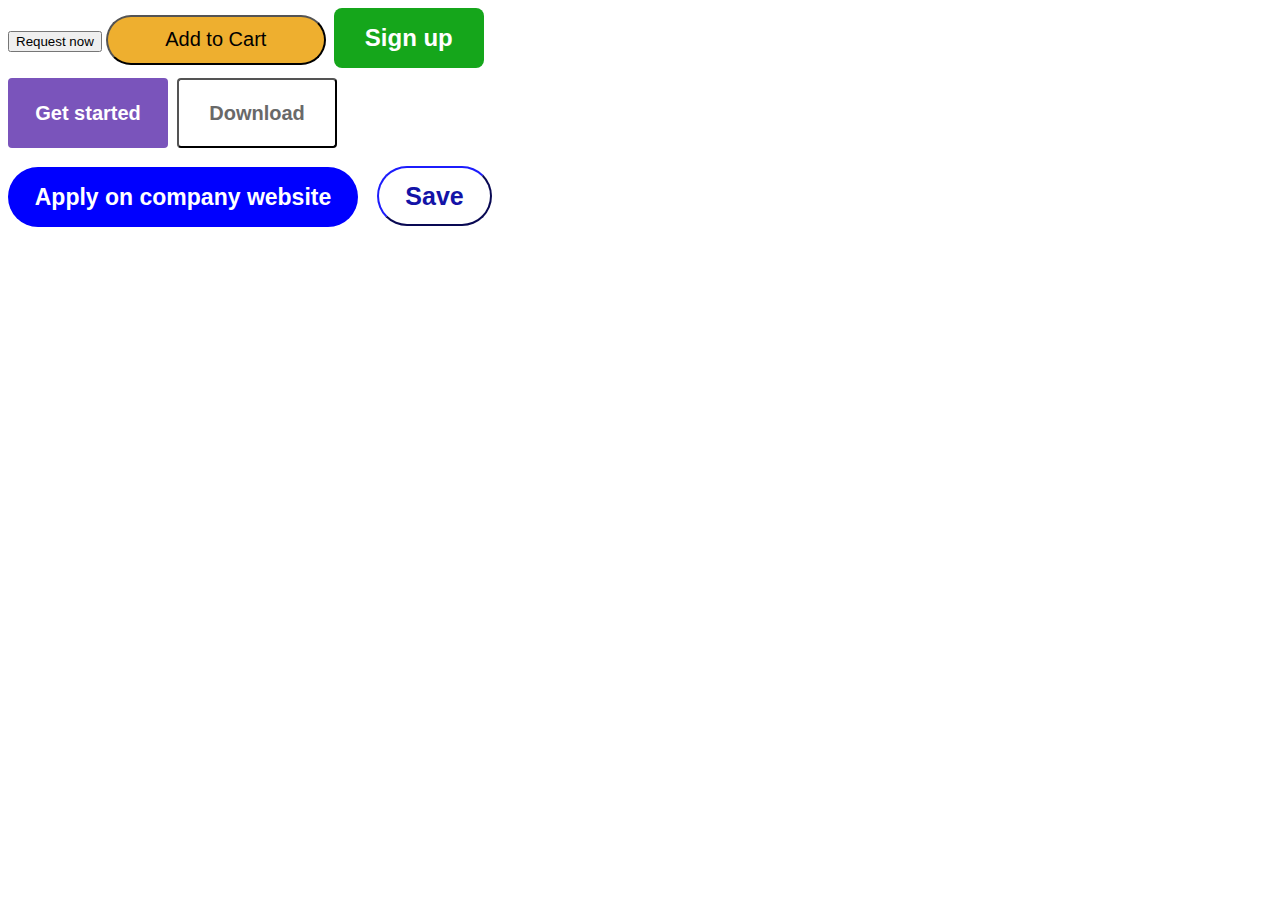
==== 3rdlesson.html @ ae086ce4 "init commit" ====
<!DOCTYPE html>
<html>
<head>
    <title></title>
    <link rel="stylesheet" href="3rdlesson.css" />
</head>
<body>
    <button class="uber-request-button">
        Request now
    </button>

    <button class="Amazon-add-button">
        Add to Cart
    </button>

    <button class="Github-signup-button">
        Sign up
    </button>
    <br />

    <button class="Bootstrap-getStarted-Button">
        Get started
    </button>

    <button class="bootstrap-download-button">
        Download
    </button>

    <br />
    <button class="linkedin-apply-button">
        Apply on company website
    </button>

    <button class="link-save-button">
        Save
    </button>
</body>
</html>
---- 3rdlesson.css ----
<style >
.uber-request-button {
    background-color: black;
    color: white;
    height: 50px;
    width: 140px;
    cursor: pointer;
    font-weight: bold;
    font-size: 16px;
    transition: opacity 1s;
    margin-right: 4px;
}

.uber-request-button:hover {
    opacity: 0.7;
}

.Amazon-add-button {
    background-color: rgb(238 175 47);
    color: black;
    height: 50px;
    width: 220px;
    border-radius: 25px;
    font-size: 20px;
    transition: background-color 1.5s;
}

    .Amazon-add-button:hover {
        background-color: rgb(186 98 14);
    }

.Github-signup-button {
    background-color: rgb(21 166 27);
    height: 60px;
    width: 150px;
    color: white;
    border-radius: 8px;
    border: none;
    font-weight: bold;
    font-size: 24px;
    margin-left: 4px;
}

    .Github-signup-button:hover {
        box-shadow: 5px 5px 10px rgba(0,0,0,0.15)
    }

.Bootstrap-getStarted-Button {
    background-color: rgb(122 84 187);
    height: 70px;
    width: 160px;
    color: white;
    font-weight: bold;
    font-size: 20px;
    margin-top: 10px;
    border: none;
    border-radius: 4px;
    cursor: pointer;
    transition: background-color 3s;
}

    .Bootstrap-getStarted-Button:hover {
        background-color: rgb(90 57 148)
    }

.bootstrap-download-button {
    background-color: white;
    height: 70px;
    width: 160px;
    color: dimgray;
    font-weight: bold;
    font-size: 20px;
    margin-top: 10px;
    border-radius: 4px;
    cursor: pointer;
    transition: background-color 1.5s;
    border-width: 2px;
    margin-left: 5px;
}

    .bootstrap-download-button:hover {
        background-color: dimgray;
        color: white;
    }

.linkedin-apply-button {
    background-color: blue;
    height: 60px;
    width: 350px;
    border: none;
    border-radius: 30px;
    margin-top: 19px;
    color: white;
    font-weight: bold;
    font-size: 23px;
    transition: background-color 1.5s;
    cursor: pointer;
}

    .linkedin-apply-button:hover {
        background-color: #1313a7;
    }

.link-save-button {
    background-color: white;
    color: #1313a7;
    height: 60px;
    width: 115px;
    border-radius: 30px;
    font-size: 25px;
    font-weight: bold;
    margin-left: 15px;
    border-color: #1313a7;
    transition: background-color 1.5s, border-width 1.5s;
    cursor: pointer;
}

    .link-save-button:hover {
        border-width: 3px;
        background-color: rgb(177 237 229);
    }

</style >
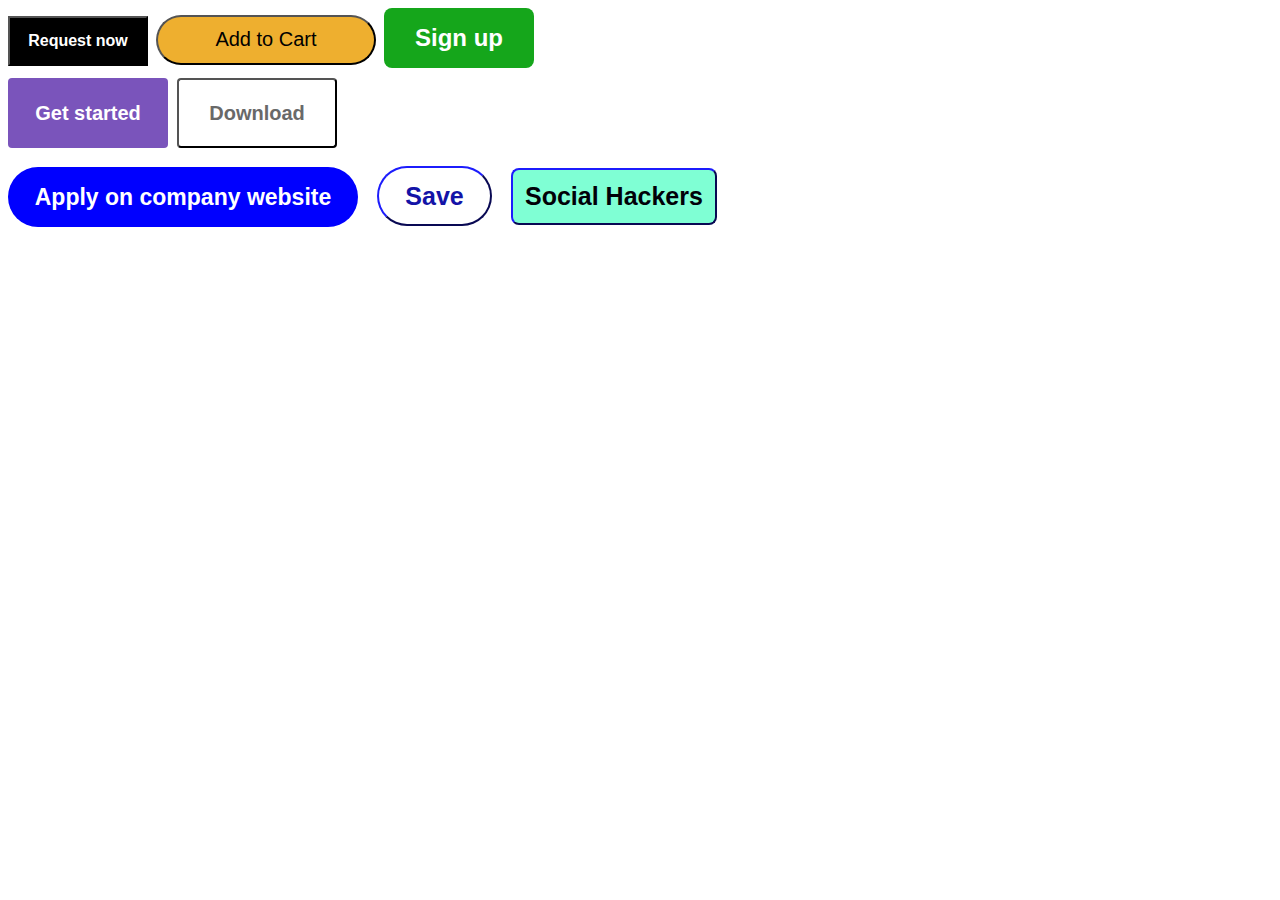
==== commit 01db1839: "added social hackers button" ====
--- a/3rdlesson.html
+++ b/3rdlesson.html
@@ -1,7 +1,7 @@
 <!DOCTYPE html>
 <html>
 <head>
-    <title></title>
+    <title>various buttons</title>
     <link rel="stylesheet" href="3rdlesson.css" />
 </head>
 <body>
@@ -34,6 +34,11 @@
     <button class="link-save-button">
         Save
     </button>
+
+    <button class="sha">
+        Social Hackers
+    </button>
+   
 </body>
 </html>
 
--- a/3rdlesson.css
+++ b/3rdlesson.css
@@ -1,4 +1,4 @@
-<style >
+
 .uber-request-button {
     background-color: black;
     color: white;
@@ -120,4 +120,23 @@
         background-color: rgb(177 237 229);
     }
 
-</style >
+    .sha {
+        background-color: aquamarine;
+        color: #010108;
+        padding-top: 12px;
+        padding-bottom: 12px;
+        padding-left: 12px;
+        padding-right: 12px;
+        border-radius: 8px;
+        font-size: 25px;
+        font-weight: bold;
+        margin-left: 15px;
+        border-color: #1313a7;
+        transition: background-color 1.5s, border-width 1.5s;
+        cursor: pointer;
+    }
+    
+        .sha:hover {
+            border-width: 3px;
+            background-color: rgb(41, 128, 116);
+        }
